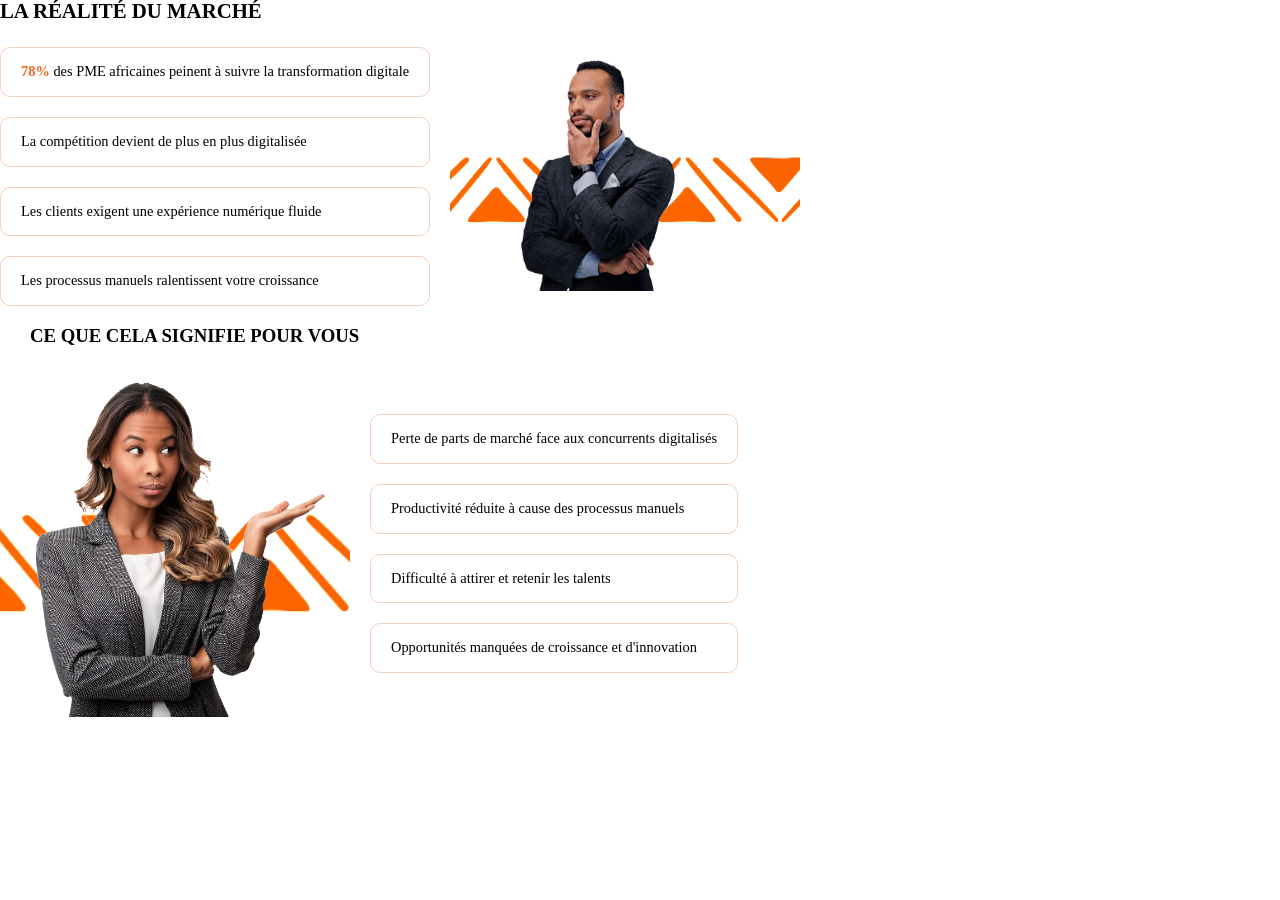
==== projet2.xarala/xdj/index.html @ 61f20394 "ce que j'ai fait" ====
<!DOCTYPE html>
<html lang="fr">
<head>
    <meta charset="UTF-8">
    <meta name="viewport" content="width=device-width, initial-scale=1.0">
    <link rel="stylesheet" href="style.css">
    <title>Document</title>
</head>
<body>
    <section>
        <h2>La réalité du Marché</h2>
        <div class="container">
            <div class="cards">
            <div class="class "> <span style="color: #f26522;font-weight: 700;">78% </span> des PME africaines peinent à suivre la transformation digitale</div>
            <div class="class ">La compétition devient de plus en plus digitalisée</div>
            <div class="class ">Les clients exigent une expérience numérique fluide</div>
            <div class="class ">Les processus manuels ralentissent votre croissance</div>
        </div>
       <div class="LO"> <img src="homme.png" alt="homme" class="LA"></div>
        </div>
    </section>
    <section>
         <h3>Ce que cela signifie pour vous</h3>
        <div class="container1">
            <div class="LI"><img src="femme.png" class="LU"></div>
            <div class="cards1">
            <div class="class "> Perte de parts de marché face aux concurrents digitalisés</div>
            <div class="class ">Productivité réduite à cause des processus manuels</div>
            <div class="class ">Difficulté à attirer et retenir les talents</div>
            <div class="class ">Opportunités manquées de croissance et d'innovation</div>
            </div>
    </section>
</body>
</html>
---- projet2.xarala/xdj/style.css ----
*{
    margin: 0;
    padding: 0;
    line-height: 1.1;
    box-sizing: border-box;
}
body{
    overflow-x: hidden;
}
.LA{
    width: 350px;
    object-fit: cover;
}
.container,.container1{
    display: flex;
    flex-direction: row;
    gap: 20px;
    align-items: center;
}
section h2 {
  font-size: 1.3rem;      
  font-weight: 800; 
  text-transform: uppercase; 
  margin-bottom: 24px;    
}
.cards,.cards1{
    display: flex;
    flex-direction: column;
    gap: 20px;
}
.class {
  border: 1.5px solid #f2d0bb; 
  border-radius: 10px;          
  padding: 16px 20px;           
  font-size: 0.9rem;            
  background: #ffffff;          
}
.LO{
    background-image: url(design.png);
    background-size: cover;
    background-repeat: no-repeat;
    background-position: center;
}
.LU{
    width: 350px;
    transform: scaleX(-1);
}
section h3{
    text-transform: uppercase;
    margin: 20px 30px;
}
.LI{
     background-image: url(design.png);
    background-size: cover;
    background-repeat: no-repeat;
    background-position: center;
}
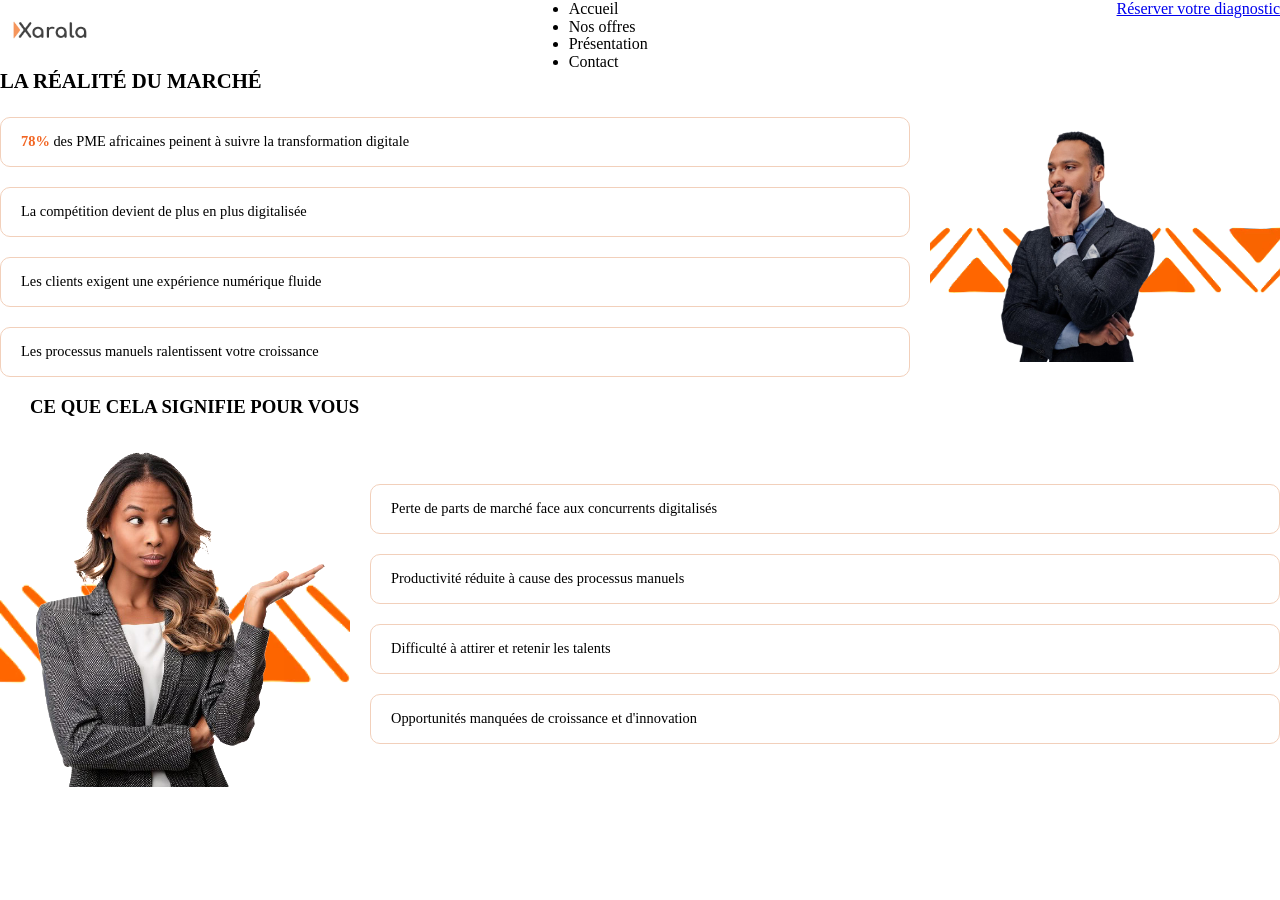
==== commit 6a957a85: "ce que j'ai fait" ====
--- a/projet2.xarala/xdj/index.html
+++ b/projet2.xarala/xdj/index.html
@@ -7,6 +7,18 @@
     <title>Document</title>
 </head>
 <body>
+    <nav>
+        <div class="Logo"><img src="images.png" width="100"></div>
+        <div class="menu">
+            <ul class="nav">
+                <li> <a href="#"></a>Accueil</li>
+                <li> <a href="#"></a>Nos offres</li>
+                <li> <a href="#"></a>Présentation</li>
+                <li> <a href="#"></a>Contact</li>
+            </ul>
+        </div>
+        <div class="button"><a href="#">Réserver votre diagnostic</a></div>
+    </nav>
     <section>
         <h2>La réalité du Marché</h2>
         <div class="container">
@@ -16,7 +28,7 @@
             <div class="class ">Les clients exigent une expérience numérique fluide</div>
             <div class="class ">Les processus manuels ralentissent votre croissance</div>
         </div>
-       <div class="LO"> <img src="homme.png" alt="homme" class="LA"></div>
+       <div class="LO"><img src="homme.png" alt="homme" class="LA"></div>
         </div>
     </section>
     <section>
--- a/projet2.xarala/xdj/style.css
+++ b/projet2.xarala/xdj/style.css
@@ -4,11 +4,16 @@
     line-height: 1.1;
     box-sizing: border-box;
 }
+nav{
+    display: flex;
+    justify-content: space-between;
+
+}
 body{
     overflow-x: hidden;
 }
 .LA{
-    width: 350px;
+   max-width: 350px;
     object-fit: cover;
 }
 .container,.container1{
@@ -16,6 +21,7 @@
     flex-direction: row;
     gap: 20px;
     align-items: center;
+    width: 100%;
 }
 section h2 {
   font-size: 1.3rem;      
@@ -27,6 +33,7 @@
     display: flex;
     flex-direction: column;
     gap: 20px;
+    flex: 1;
 }
 .class {
   border: 1.5px solid #f2d0bb; 
